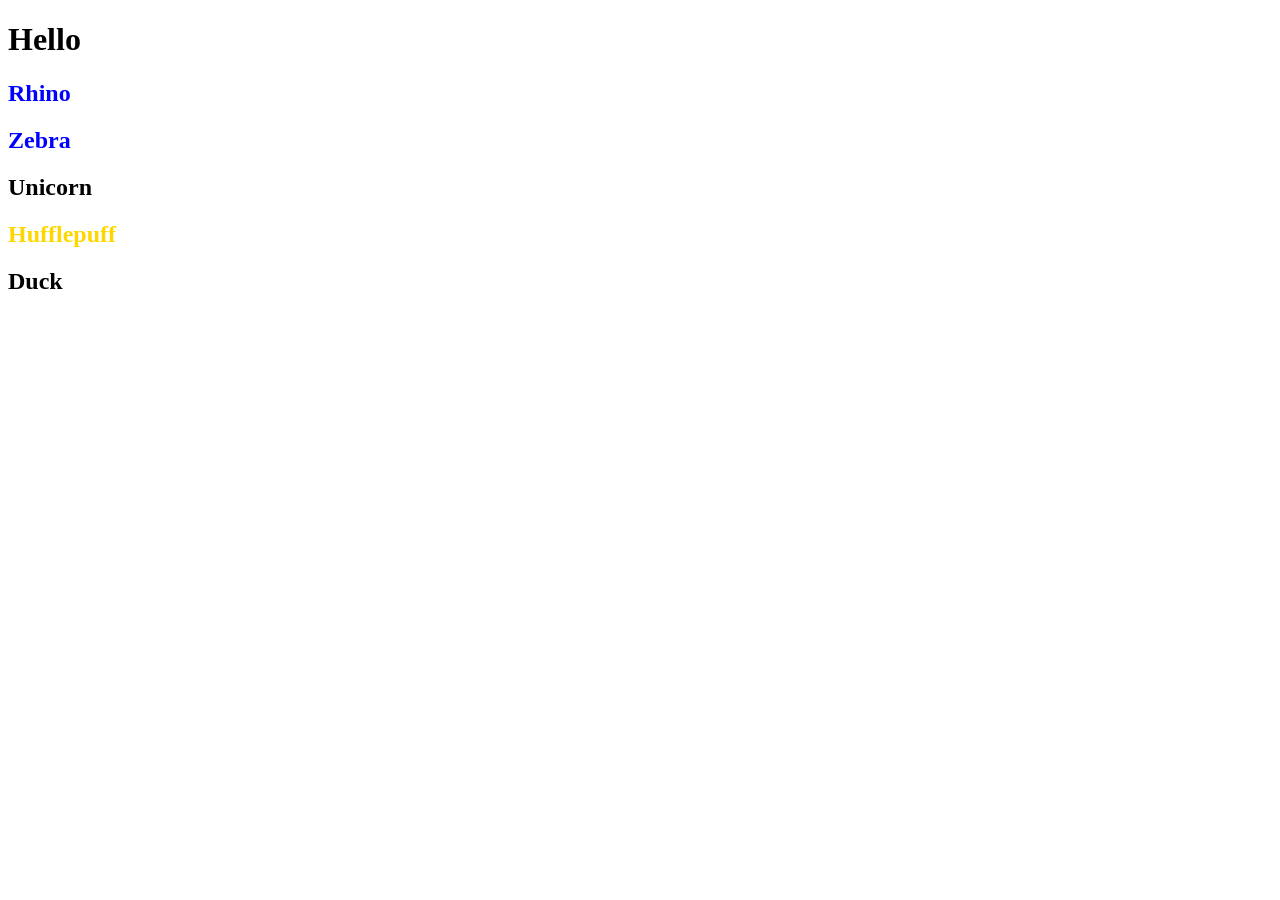
==== css b2 exercicio/index.html @ e13cf056 "Novo estudo css" ====
<!DOCTYPE html>
<html lang="en">
<head>
    <meta charset="UTF-8">
    <meta name="viewport" content="width=device-width, initial-scale=1.0">
    <title>Document</title>
    <link rel="stylesheet" href="css/style.css">
</head>
<body>
    <h1 id="hi">
        Hello
    </h1>
    <section class="top">
        <h2 id="rhino" class="africafour">
            Rhino
        </h2>
        <h2 id="zebra" class="africafour">
            Zebra
        </h2>
    </section>
    <section class="middle">
        <article>
            <h2 id="uni">
                Unicorn
            </h2>
            <h2 id="casa" class="harryp">
                Hufflepuff
            </h2>
        </article>
    </section>
    <article class="patos">
        <h2 class="likesquack">
            Duck
        </h2>
    </article>
</body>
</html>
---- css b2 exercicio/css/style.css ----
/* Make only Rhyno and Zebra blue */

.africafour {
    color: blue;
}

/* Make only hufflepuff gold */

#casa {
    color: gold ;
}

/* Select Duck with the highest level of specificity */



/* Select Rhino with the highest level of specificity */
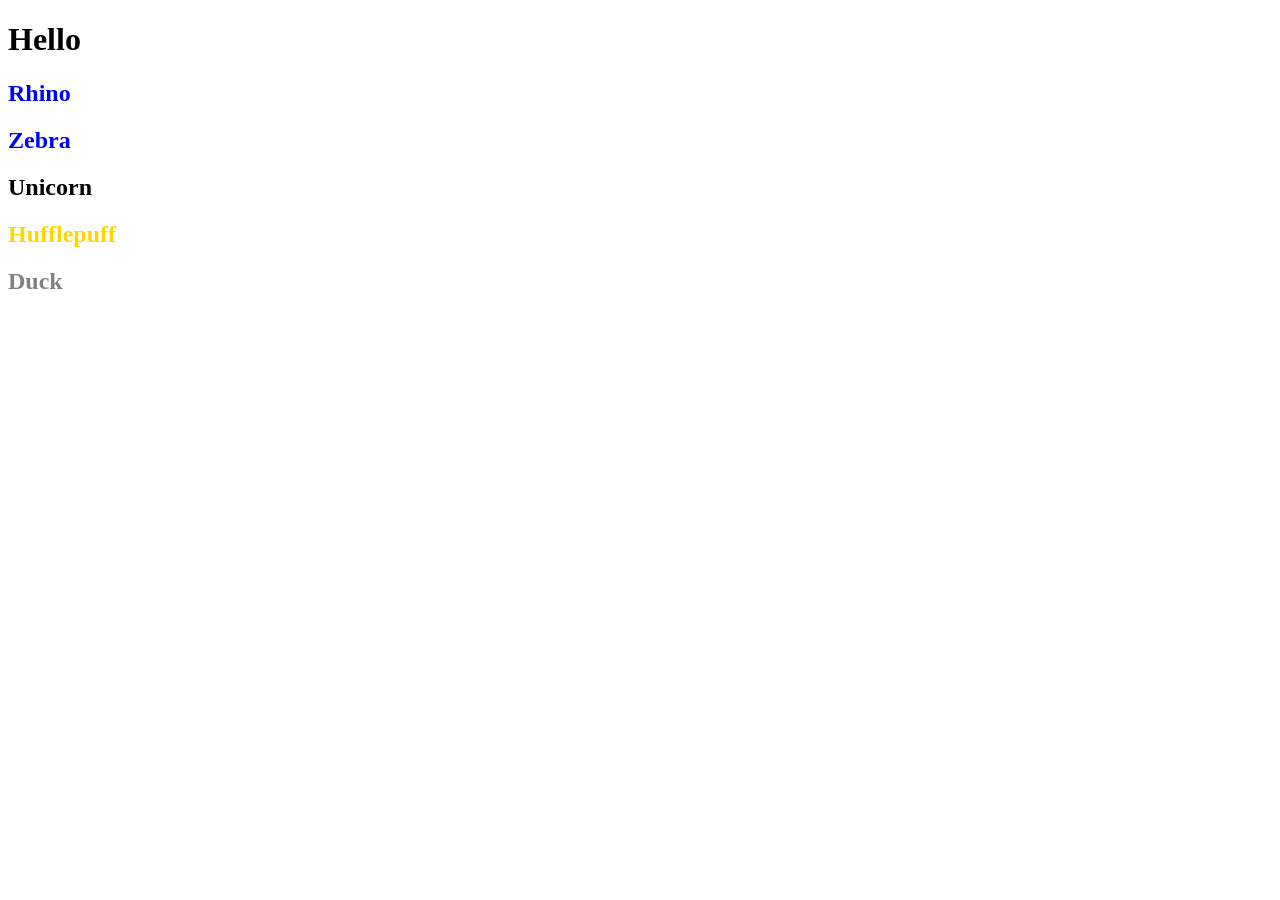
==== commit 1b400caa: "Aula final sexta feira float css e mais algumas bobeirinhas de id e class" ====
--- a/css b2 exercicio/index.html
+++ b/css b2 exercicio/index.html
@@ -29,7 +29,7 @@
         </article>
     </section>
     <article class="patos">
-        <h2 class="likesquack">
+        <h2 class="likesquack fightduck">
             Duck
         </h2>
     </article>
--- a/css b2 exercicio/css/style.css
+++ b/css b2 exercicio/css/style.css
@@ -12,6 +12,8 @@
 
 /* Select Duck with the highest level of specificity */
 
-
+h2.likesquack.fightduck {
+    color: gray;
+}
 
 /* Select Rhino with the highest level of specificity */
